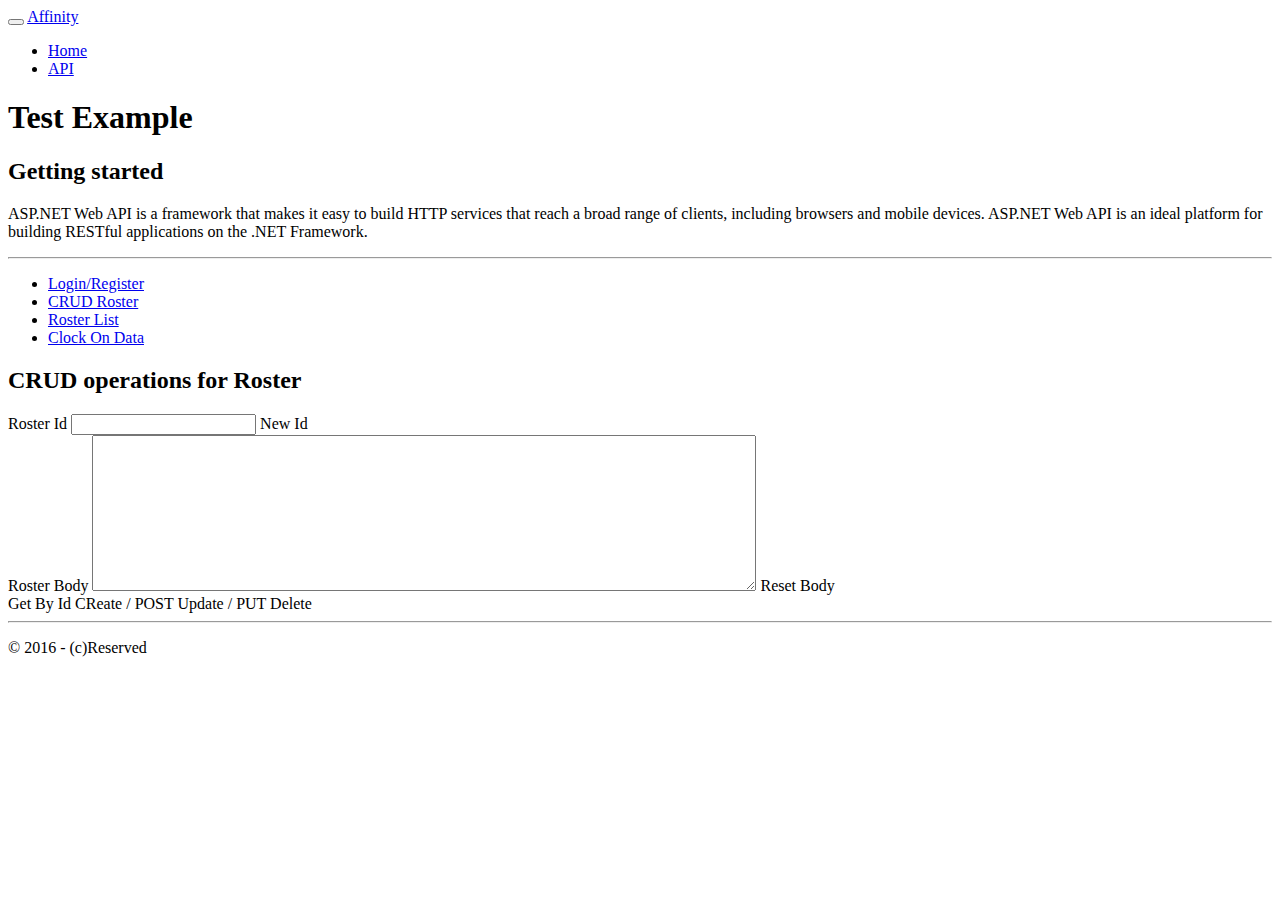
==== Test1/RosterEdit.html @ e7ef6af4 "initial commit" ====
﻿
<!DOCTYPE html>
<html>
<head>
    <meta charset="utf-8" />
    <meta name="viewport" content="width=device-width" />
    <title>CRUD Roster ops</title>
    <link href="/Content/bootstrap.css" rel="stylesheet"/>
    <link href="/Content/bootstrap-datetimepicker.min.css" rel="stylesheet" />    
    <link href="/Content/site.css" rel="stylesheet"/>

    

    <!--<script src="/Scripts/modernizr-2.6.2.js"></script>-->

</head>
<body>
    <div class="navbar navbar-inverse navbar-fixed-top">
        <div class="container">
            <div class="navbar-header">
                <button type="button" class="navbar-toggle" data-toggle="collapse" data-target=".navbar-collapse">
                    <span class="icon-bar"></span>
                    <span class="icon-bar"></span>
                    <span class="icon-bar"></span>
                </button>
                <a class="navbar-brand" href="/">Affinity</a>
            </div>
            <div class="navbar-collapse collapse">
                <ul class="nav navbar-nav">
                    <li><a href="/">Home</a></li>
                    <li><a href="/Help">API</a></li>
                </ul>
            </div>
        </div>
    </div>
    <div class="container body-content">

        <div class="page-header">
            <h1>Test Example</h1>
            <!--<p class="lead">bla-bla</p>
            <p><a href="#" class="btn btn-primary btn-lg">Learn more &raquo;</a></p>-->
        </div>
        <div class="row">
            <div class="col-md-12">
                <h2>Getting started</h2>
                <p>
                    ASP.NET Web API is a framework that makes it easy to build HTTP services that reach
                    a broad range of clients, including browsers and mobile devices. ASP.NET Web API
                    is an ideal platform for building RESTful applications on the .NET Framework.
                </p>
                
            </div>

        </div>
        <hr/>
        <div class="row">
            <div class="col-md-12">
                <ul class="nav nav-tabs">
                    <li role="presentation"><a href="index.html">Login/Register</a></li>
                    <li role="presentation" class="active" ><a href="#">CRUD Roster</a></li>
                    <li role="presentation"><a href="Roster.html">Roster List</a></li>
                    <li role="presentation"><a href="ClockOnOff.html">Clock On Data</a></li>
                </ul>
            </div>
        </div>
        <p></p>
        <div class="row">

        <div class="row">
            <div class="col-md-9">
                <h2>CRUD operations for Roster</h2>
                <form id="RosterForm">
                    <div class="row form-group">
                        <label for="iRosterId" class="col-md-2">Roster Id</label>
                        <input id="iRosterId" type="text" class="col-md-7"/>
                        <a class="btn btn-default btn-sm" onclick="newRosterId();" >New Id </a>
                    </div>
                    <div class="row form-group">
                        <label for="taRosterBody" class="col-md-2">Roster Body</label>
                        
                        <textarea id="taRosterBody" class="col-md-9" cols="80" rows="10"></textarea>
                        <a class="btn btn-default btn-sm" onclick="resetRosterBody();">Reset Body </a> 
                        
                    </div>


                    <div class="form-group row">
                        <a class="btn btn-primary col-sm-offset-2" ref="#" onclick="getRosterById()">Get By Id</a>
                        <a class="btn btn-success " ref="#" onclick="postRoster()">CReate / POST</a>
                        <a class="btn btn-warning " ref="#" onclick="putRoster()">Update / PUT</a>
                        <a class="btn btn-danger " ref="#" onclick="delRoster()">Delete</a>
                        
                    </div>
                </form>
            </div>


        </div>
            <div class="row">
                <div id="Status" style="display: none;"></div>
            </div>



            <hr />
            <footer>
                <p>&copy; 2016 - (c)Reserved</p>
            </footer>
        </div>

    <script src="/Scripts/jquery-1.10.2.js"></script>
    <script src="/Scripts/bootstrap.js"></script>
    <script src="/Scripts/bootstrap-datetimepicker.min.js"></script>
    <script src="/Scripts/respond.js"></script>
    <script src="Scripts/Account.js"></script>
    <script src="Scripts/Messages.js"></script>
    <script src="Scripts/Roster.js"></script>
    <script src="Scripts/DateConvert.js"></script>
    <script src="Scripts/utils.js"></script>

<script >
    var setDateTime = function(iD, iT, dt) {
        var dd = dt.substr(0, 4) + '-' + dt.substr(4, 2) + '-' + dt.substr(6, 2);
        iD.val(dd);
        var tt = dt.substr(9, 2) + ':' + dt.substr(11, 2);
        iT.val(tt);
    }

    var getDateTime = function (iD, iT) {
        var dd = iD.val();
            dd = dd.substr(0, 4) + dd.substr(5, 2)  + dd.substr(8, 2);
        var tt = iT.val();
            tt = tt.substr(0, 2)+ tt.substr(3, 2);
        return dd + 'T' + tt;
    }

    $(document).ready(function () {


    });

    var newRosterId= function() {
        $('#iRosterId').val(guid());
    }

    var resetRosterBody = function () {
        if (!$('#iRosterId').val()) {
            newRosterId(); }
        var s = '{\n' +
            '"Id" : "' + $('#iRosterId').val() + '",\n' +
            '"EmployerId" : "0EB90149-55F6-4FAF-8F7F-D9A473F73E3E",\n' +
            '"EmployerName" : "Test Employer REST1",\n' +
            '"SiteName" : "Test Site 1",\n' +
            '"SiteAddress" : "Site Address 1",\n' +
            '"SiteDept" : "Department ",\n' +
            '"Position" : "Position 1",\n' +
            '"EmployeeEmail" : "test@email1.com",\n' +
            '"DateTimeOn" : "20160711T1800",\n' +
            '"DateTimeOff" : "20160811T0800"\n' +
            '}';
        $('#taRosterBody').val(s);
    }

    var displayErr = function (data, status) {
        errorMessage("<strong>Error!</strong> Status=" + status + "\n Text=" + data.responseText);
    }

    

    var getRosterById = function () {
        var id = $('#iRosterId').val();

        reqRosterById(id, function (data, status) {
            var t = JSON.stringify(data).replace('{', '{\n').replace('}', '\n}').replaceAll(',',',\n');
        
            $('#taRosterBody').val(t);
            successMesssage("Roster successfully retrieved");
        }, displayErr);
    }

    var postRoster = function () {
        var b = JSON.parse($('#taRosterBody').val());
        reqRosterPOST(b, function (data, status) {
            $('#taRosterBody').val(null);
            successMesssage("Roster Created");
        }, displayErr);
    }

    var putRoster = function () {
        var id = $('#iRosterId').val();
        var b = JSON.parse($('#taRosterBody').val());
        reqRosterPUT(id, b, function (data, status) {
            $('#taRosterBody').val(null);
            successMesssage("Roster Updated <Strong>Note:</Strong> Employer ID and name are not getting updated");
        }, displayErr);
    }

    var delRoster = function () {
        var id = $('#iRosterId').val();
        
        reqRosterDEL(id, function (data, status) {
            $('#taRosterBody').val(null);
            successMesssage("Roster Deleted");
        }, displayErr);
    }

</script>
    </div>


</body>
</html>
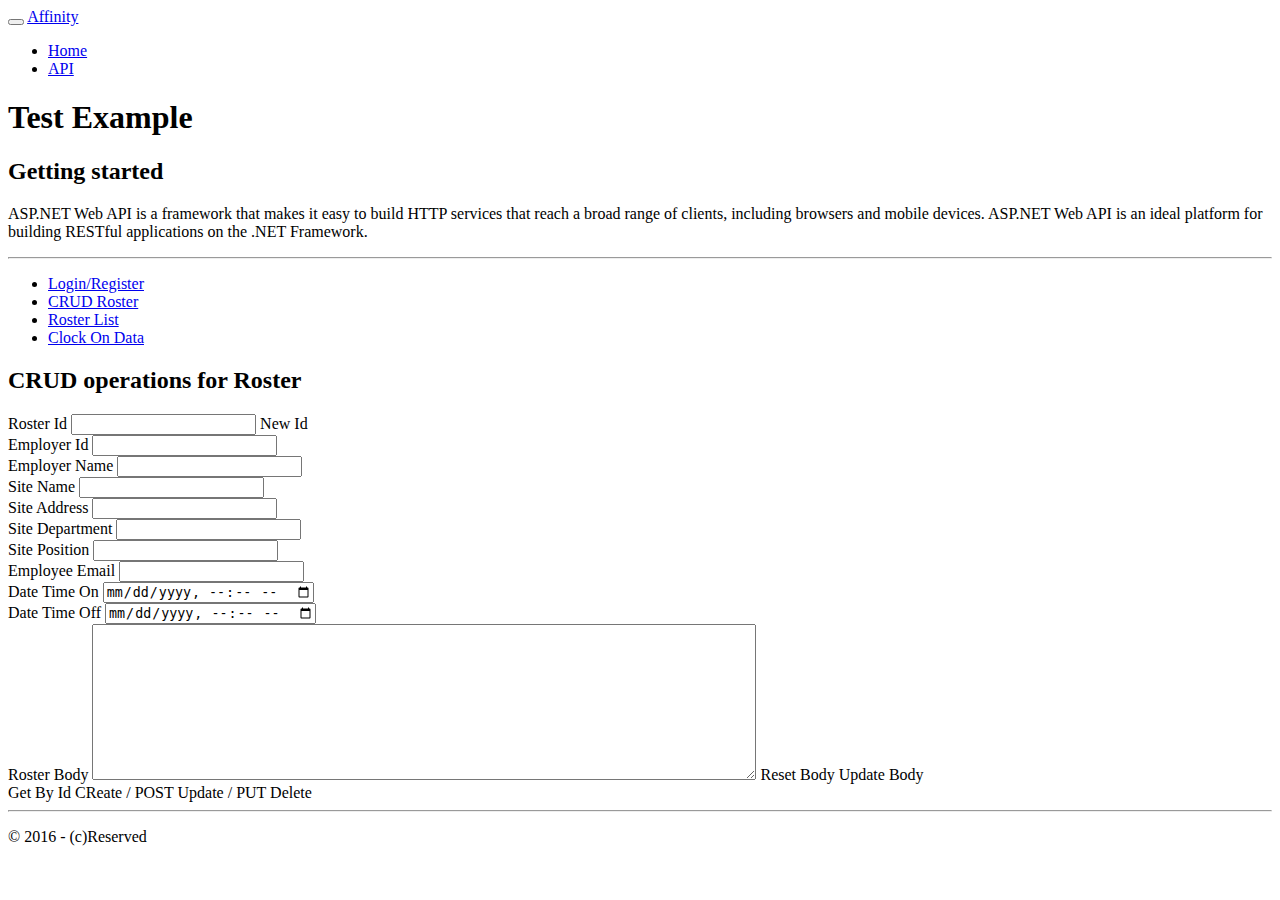
==== commit 1fec7fd0: "Added controls for JSON according to https://www.freelancer.com/contest/WebApi-AjaxQuery-and-WebForm" ====
--- a/Test1/RosterEdit.html
+++ b/Test1/RosterEdit.html
@@ -70,19 +70,75 @@
             <div class="col-md-9">
                 <h2>CRUD operations for Roster</h2>
                 <form id="RosterForm">
+
+                    <!-- Id -->
                     <div class="row form-group">
                         <label for="iRosterId" class="col-md-2">Roster Id</label>
-                        <input id="iRosterId" type="text" class="col-md-7"/>
+                        <input id="iRosterId" type="text" class="col-md-7 form-control"/>
                         <a class="btn btn-default btn-sm" onclick="newRosterId();" >New Id </a>
                     </div>
+
+                    <!-- Employer Id -->
+                    <div class="row form-group">
+                        <label for="iEmployerId" class="col-md-2">Employer Id</label>
+                        <input id="iEmployerId" type="text" class="col-md-7 form-control" />
+                    </div>
+
+                    <!-- Employer Name -->
+                    <div class="row form-group">
+                        <label for="iEmployerName" class="col-md-2">Employer Name</label>
+                        <input id="iEmployerName" type="text" class="col-md-7 form-control" />
+                    </div>
+
+                    <!-- Site Name -->
+                    <div class="row form-group">
+                        <label for="iSiteName" class="col-md-2">Site Name</label>
+                        <input id="iSiteName" type="text" class="col-md-7 form-control" />
+                    </div>
+
+                    <!-- Site Address -->
+                    <div class="row form-group">
+                        <label for="iSiteAddress" class="col-md-2">Site Address</label>
+                        <input id="iSiteAddress" type="text" class="col-md-7 form-control" />
+                    </div>
+
+                    <!-- Site Dept -->
+                    <div class="row form-group">
+                        <label for="iSiteDept" class="col-md-2">Site Department</label>
+                        <input id="iSiteDept" type="text" class="col-md-7 form-control" />
+                    </div>
+
+                    <!-- Site Position -->
+                    <div class="row form-group">
+                        <label for="iSitePosition" class="col-md-2">Site Position</label>
+                        <input id="iSitePosition" type="text" class="col-md-7 form-control" />
+                    </div>
+
+                    <!-- Employee Email -->
+                    <div class="row form-group">
+                        <label for="iEmployeeEmail" class="col-md-2">Employee Email</label>
+                        <input id="iEmployeeEmail" type="email" class="col-md-7 form-control" />
+                    </div>
+
+                    <!-- DateTimeOn -->
+                    <div class="row form-group">
+                        <label for="iDateTimeOn" class="col-md-2">Date Time On</label>
+                        <input id="iDateTimeOn" type="datetime-local" class="col-md-7 form-control" />
+                    </div>
+
+                    <!-- DateTimeOff -->
+                    <div class="row form-group">
+                        <label for="iDateTimeOff" class="col-md-2">Date Time Off</label>
+                        <input id="iDateTimeOff" type="datetime-local" class="col-md-7 form-control" />
+                    </div>
+
                     <div class="row form-group">
                         <label for="taRosterBody" class="col-md-2">Roster Body</label>
-                        
                         <textarea id="taRosterBody" class="col-md-9" cols="80" rows="10"></textarea>
                         <a class="btn btn-default btn-sm" onclick="resetRosterBody();">Reset Body </a> 
-                        
-                    </div>
-
+                        <a class="btn btn-default btn-sm" onclick="copyToRosterBody();">Update Body</a>
+                        <!--<a class="btn btn-default btn-sm" onclick="copyFromRosterBody();">Update Controls</a> -->
+                    </div>
 
                     <div class="form-group row">
                         <a class="btn btn-primary col-sm-offset-2" ref="#" onclick="getRosterById()">Get By Id</a>
@@ -135,8 +191,6 @@
     }
 
     $(document).ready(function () {
-
-
     });
 
     var newRosterId= function() {
@@ -159,13 +213,64 @@
             '"DateTimeOff" : "20160811T0800"\n' +
             '}';
         $('#taRosterBody').val(s);
+        copyFromRosterBody();
+    }      
+
+    // YYYYMMDDThhmm -> YYYY-MM-DDThh:mm
+    var toRFC3339 = function (t) {
+        if (t) {
+            return t.substr(0, 4) + '-' + t.substr(4, 2) + '-' + t.substr(6, 2) + 'T' + t.substr(9, 2) + ':' + t.substr(11, 2);
+        } else { return t;}
+    }
+
+    // YYYY-MM-DDThh:mm -> YYYYMMDDThhmm
+    var fromRFC3339 = function (t) {
+        if (t) {
+            return t.substr(0, 4) + t.substr(5, 2) + t.substr(8, 2) + 'T' + t.substr(11, 2) + t.substr(14, 2);
+        } else { return t;}
+    }
+
+    var mapJsonIdToCtrlId = {
+        "Id": "iRosterId",
+        "EmployerId": "iEmployerId",
+        "EmployerName": "iEmployerName",
+        "SiteName": "iSiteName",
+        "SiteAddress": "iSiteAddress",
+        "SiteDept": "iSiteDept",
+        "Position": "iSitePosition",
+        "EmployeeEmail": "iEmployeeEmail",
+        "DateTimeOn": "iDateTimeOn",
+        "DateTimeOff": "iDateTimeOff",
+    };
+
+    var copyToRosterBody = function () {
+        var a = {};
+        for (var key in mapJsonIdToCtrlId) {
+            var v = $('#' + mapJsonIdToCtrlId[key]).val();
+            if (key.includes("DateTime")) {
+                a[key] = fromRFC3339(v);
+            } else {
+                a[key] = v;
+            }
+        }
+        $('#taRosterBody').val(JSON.stringify(a, null, 2));
+    }
+
+    var copyFromRosterBody = function () {
+        var a = JSON.parse($('#taRosterBody').val());
+        for (var key in mapJsonIdToCtrlId) {
+            var ctrl = $('#' + mapJsonIdToCtrlId[key]);
+            if (key.includes("DateTime")) {
+                ctrl.val(toRFC3339(a[key]));
+            } else {
+                ctrl.val(a[key]);
+            }
+        }
     }
 
     var displayErr = function (data, status) {
         errorMessage("<strong>Error!</strong> Status=" + status + "\n Text=" + data.responseText);
     }
-
-    
 
     var getRosterById = function () {
         var id = $('#iRosterId').val();
